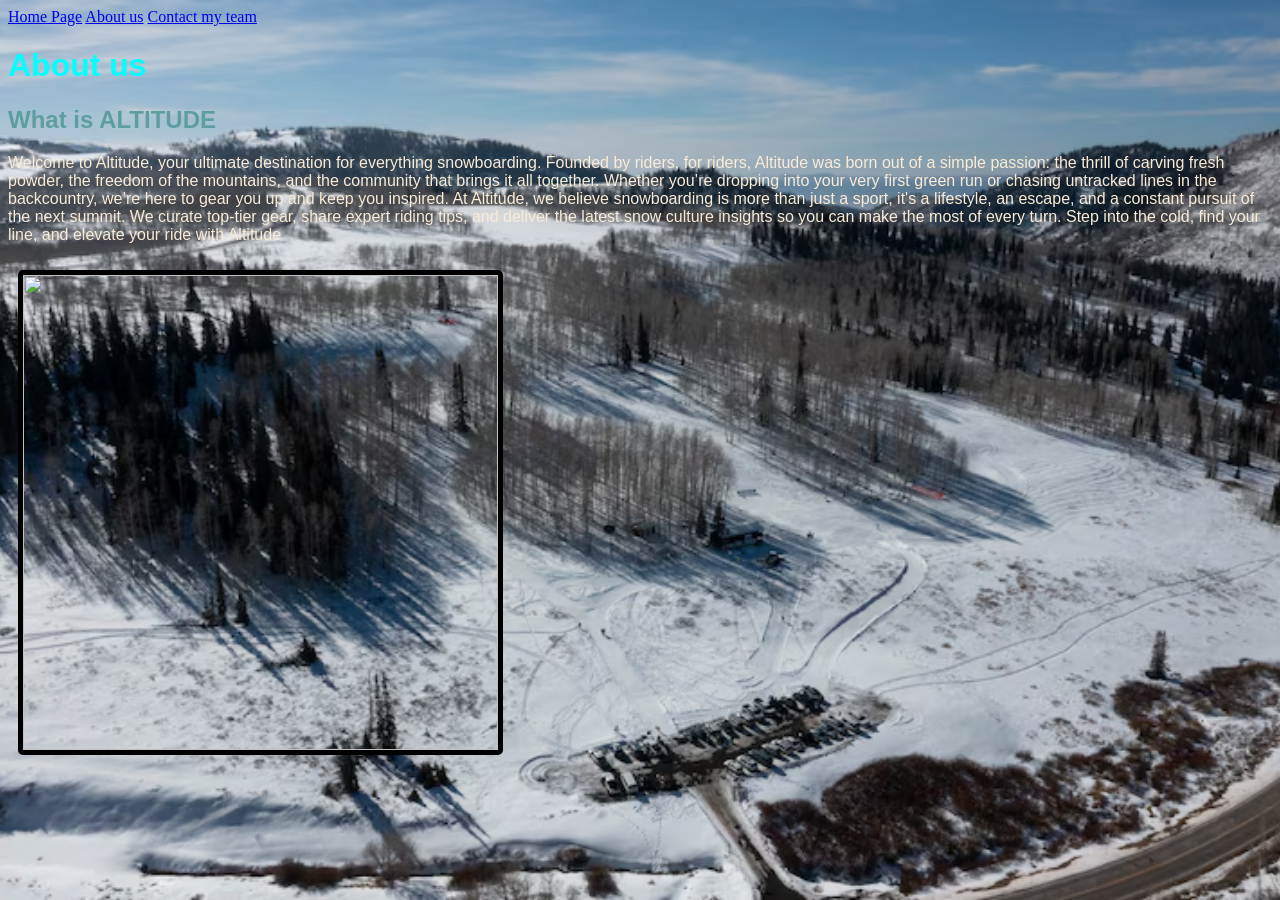
==== Week_3_Lab_WEBDEV_2nd_PAGE.html @ 10f117b0 "Changes for Web Dev site." ====
<!DOCTYPE html>
<html lang="en">
<head>
    <meta charset="UTF-8">
    <meta name="viewport" content="width=device-width, initial-scale=1.0">
    <title>About us</title>
    <link rel="stylesheet" href="style_2nd_page.css"
</head>
<body>
     <nav>         
    <a href="Week_3_LabWEB_DEV.html">Home Page</a></li>
    <a href="Week_3_Lab_WEBDEV_2nd_PAGE.html">About us</a>
    <a href="#Conta">Contact my team</a></li>

    </nav>
<h1 id="head">About us</h1>
<h2 id="head2">What is ALTITUDE</h2>

    
<p id="p1"> 
Welcome to Altitude, your ultimate destination for everything snowboarding.
Founded by riders, for riders, Altitude was born out of a simple passion: the thrill of carving fresh powder, the freedom of the mountains, and the community that brings it all together. Whether you’re dropping into your very first green run or chasing untracked lines in the backcountry, we’re here to gear you up and keep you inspired.
At Altitude, we believe snowboarding is more than just a sport, it's a lifestyle, an escape, and a constant pursuit of the next summit. We curate top-tier gear, share expert riding tips, and deliver the latest snow culture insights so you can make the most of every turn.
Step into the cold, find your line, and elevate your ride with Altitude 
</p>

<div id="Backgroundimage2">
    <img src="Picture_For_CS#2.jpg">   
</div>




    
    </nav>


</body>
</html>
---- style_2nd_page.css ----
body {
    background-image: url("AboutUSBACK.avif") ;
    background-repeat: no-repeat ;
    background-size: cover;
    background-position: center;
    background-attachment: fixed;
}
#p1 {
    color: antiquewhite;
    font-family: Impact, Haettenschweiler, 'Arial Narrow Bold', sans-serif;
    
    
}
#head {
    color: aqua;
    font-family: 'Franklin Gothic Medium', 'Arial Narrow', Arial, sans-serif;



}
#head2 {
    color: cadetblue;
    font-family: Verdana, Geneva, Tahoma, sans-serif;
}

div#Backgroundimage2 img{
    height: 475px;
    width: 475px;
    margin: 10px;
    display: inline-block;
    border: 5px solid black;
    border-radius: 5px;
}
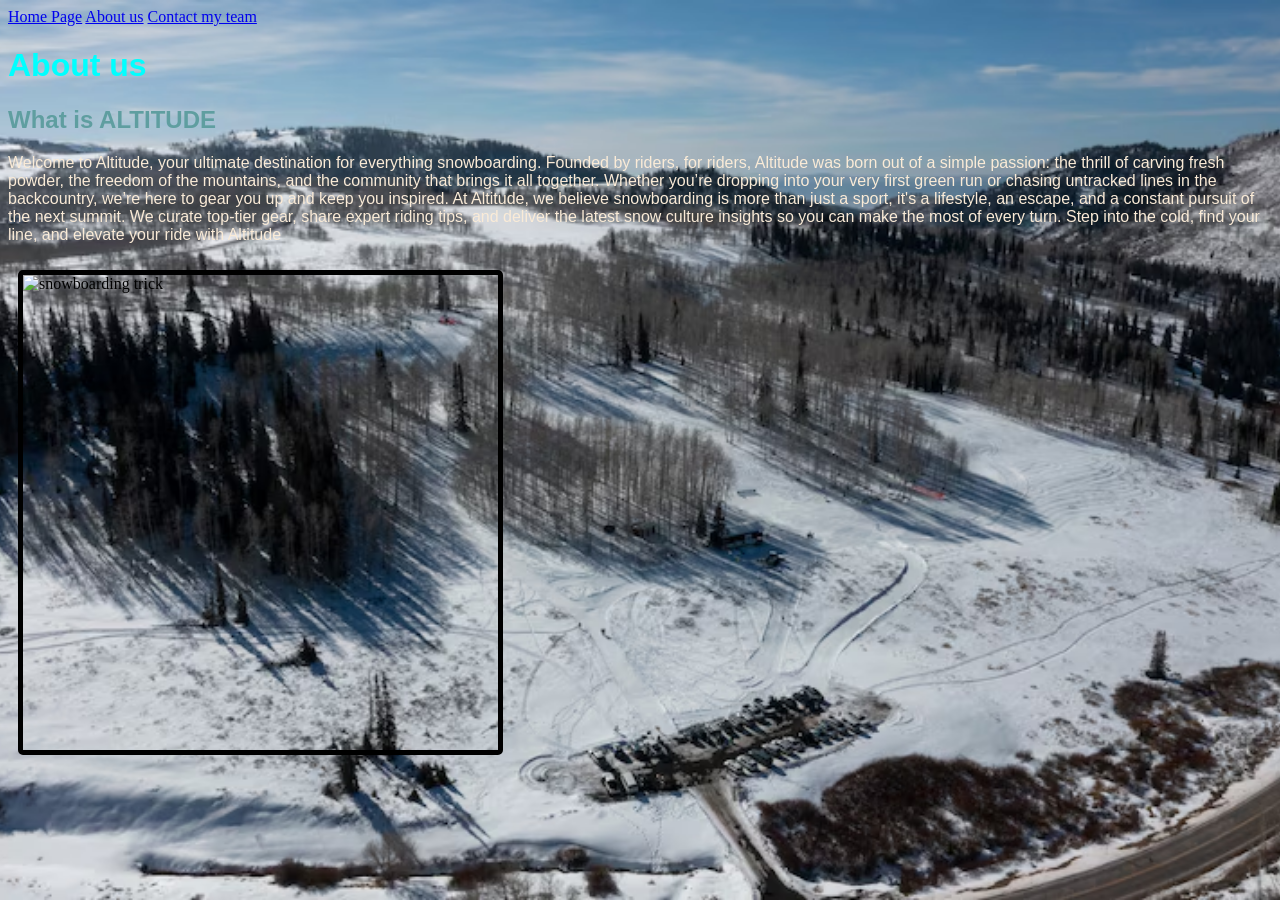
==== commit 1da0ba43: "code change" ====
--- a/Week_3_Lab_WEBDEV_2nd_PAGE.html
+++ b/Week_3_Lab_WEBDEV_2nd_PAGE.html
@@ -8,7 +8,7 @@
 </head>
 <body>
      <nav>         
-    <a href="Week_3_LabWEB_DEV.html">Home Page</a></li>
+    <a href="index.html">Home Page</a></li>
     <a href="Week_3_Lab_WEBDEV_2nd_PAGE.html">About us</a>
     <a href="#Conta">Contact my team</a></li>
 
@@ -25,7 +25,7 @@
 </p>
 
 <div id="Backgroundimage2">
-    <img src="Picture_For_CS#2.jpg">   
+    <img src="Picture_For_CS#2.jpg" alt="snowboarding trick">   
 </div>
 
 
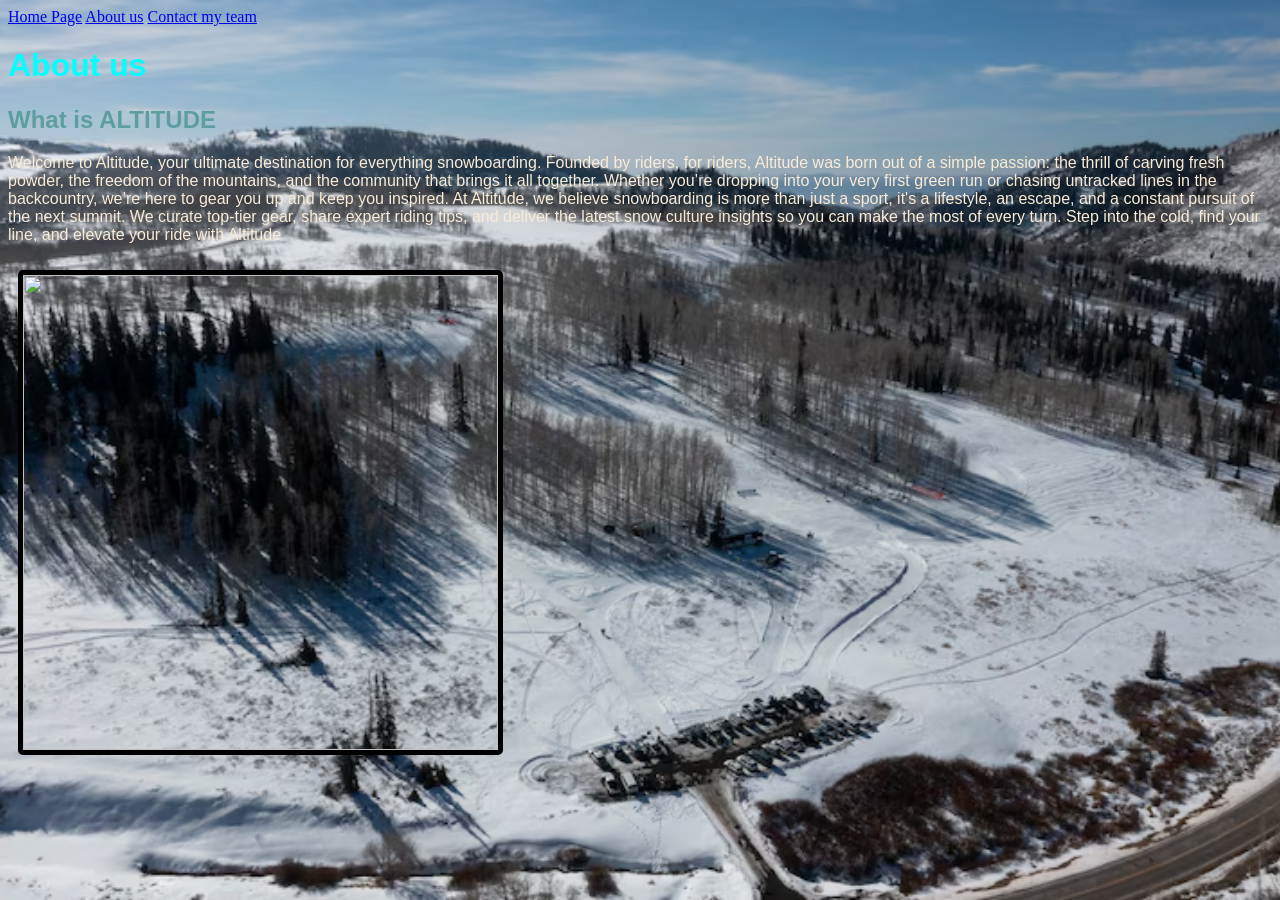
==== commit f93a3c0a: "changes" ====
--- a/Week_3_Lab_WEBDEV_2nd_PAGE.html
+++ b/Week_3_Lab_WEBDEV_2nd_PAGE.html
@@ -8,7 +8,7 @@
 </head>
 <body>
      <nav>         
-    <a href="index.html">Home Page</a></li>
+    <a href="Week_3_LabWEB_DEV.html">Home Page</a></li>
     <a href="Week_3_Lab_WEBDEV_2nd_PAGE.html">About us</a>
     <a href="#Conta">Contact my team</a></li>
 
@@ -25,7 +25,7 @@
 </p>
 
 <div id="Backgroundimage2">
-    <img src="Picture_For_CS#2.jpg" alt="snowboarding trick">   
+    <img src="Picture_For_CS#2.jpg">   
 </div>
 
 
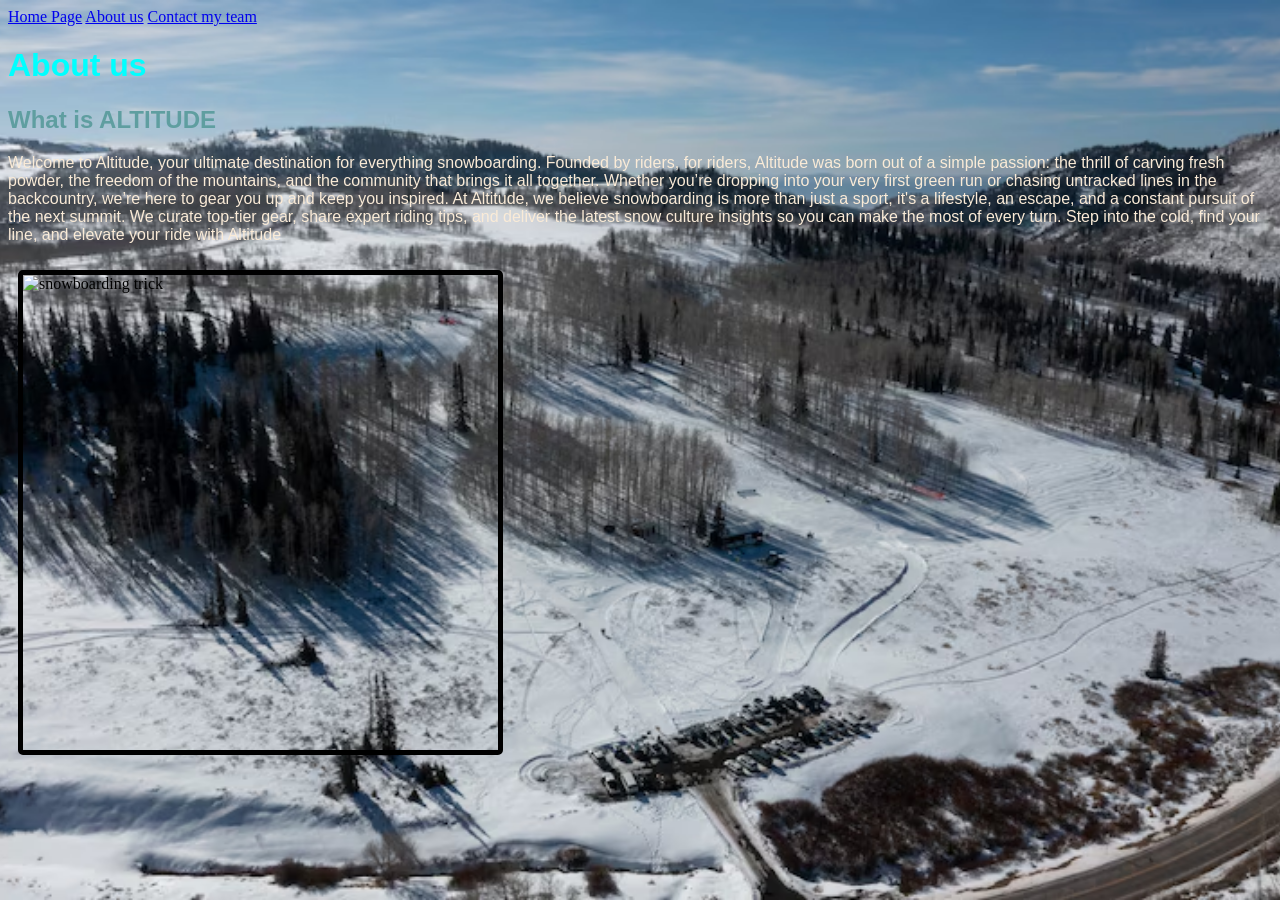
==== commit 879d9468: "changes" ====
--- a/Week_3_Lab_WEBDEV_2nd_PAGE.html
+++ b/Week_3_Lab_WEBDEV_2nd_PAGE.html
@@ -4,11 +4,11 @@
     <meta charset="UTF-8">
     <meta name="viewport" content="width=device-width, initial-scale=1.0">
     <title>About us</title>
-    <link rel="stylesheet" href="style_2nd_page.css"
+    <link rel="stylesheet" href="style_2nd_page.css">
 </head>
 <body>
      <nav>         
-    <a href="Week_3_LabWEB_DEV.html">Home Page</a></li>
+    <a href="index.html">Home Page</a></li>
     <a href="Week_3_Lab_WEBDEV_2nd_PAGE.html">About us</a>
     <a href="#Conta">Contact my team</a></li>
 
@@ -25,7 +25,7 @@
 </p>
 
 <div id="Backgroundimage2">
-    <img src="Picture_For_CS#2.jpg">   
+    <img src="Picture_For_CS#2.jpg" alt="snowboarding trick">   
 </div>
 
 
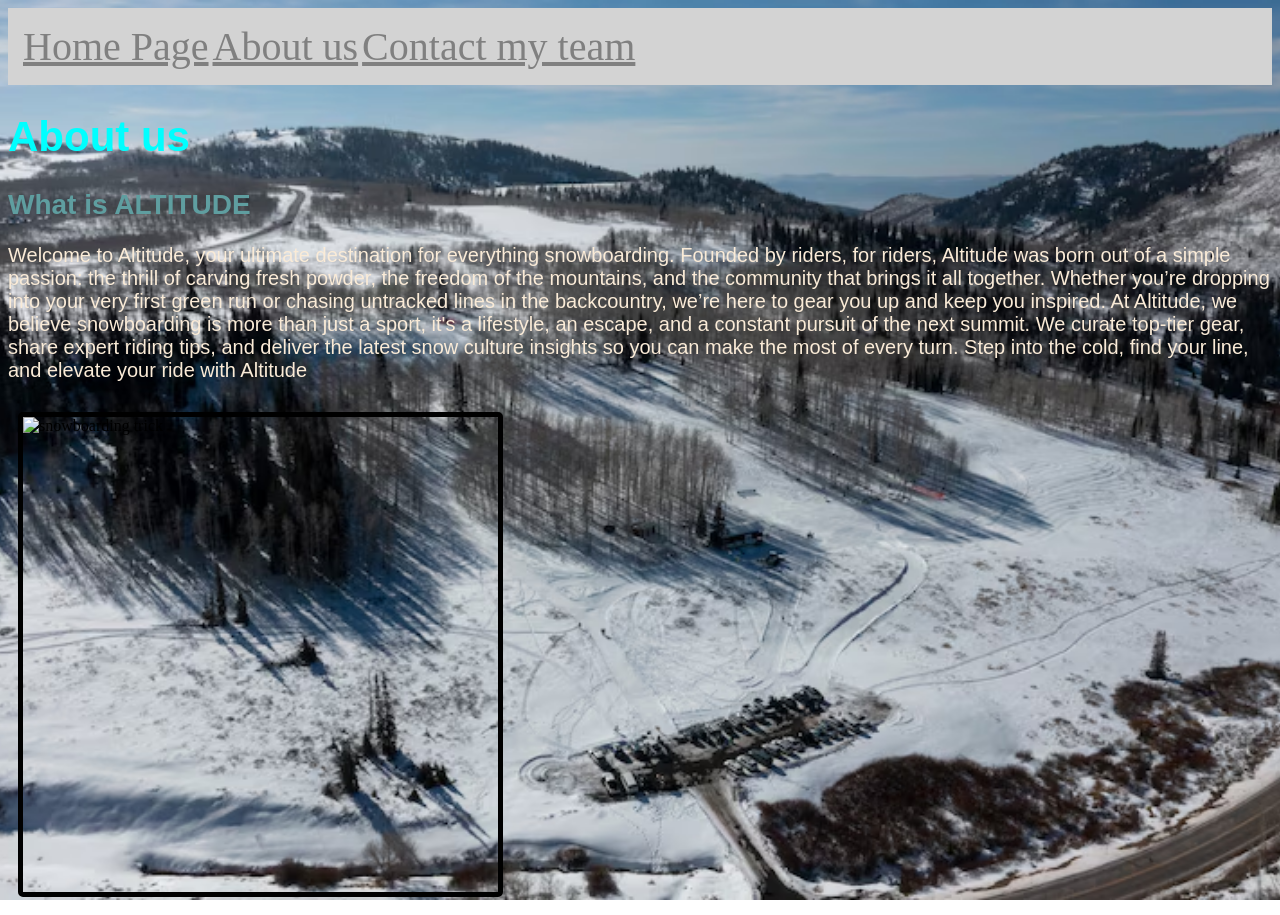
==== commit 3a8d08e3: "changes3_4:54pm" ====
--- a/Week_3_Lab_WEBDEV_2nd_PAGE.html
+++ b/Week_3_Lab_WEBDEV_2nd_PAGE.html
@@ -8,9 +8,9 @@
 </head>
 <body>
      <nav>         
-    <a href="index.html">Home Page</a></li>
-    <a href="Week_3_Lab_WEBDEV_2nd_PAGE.html">About us</a>
-    <a href="#Conta">Contact my team</a></li>
+    <a class="linkh" href="index.html">Home Page</a></li>
+    <a class="linkAB" href="Week_3_Lab_WEBDEV_2nd_PAGE.html">About us</a>
+    <a class="linkC" href="#Contact">Contact my team</a></li>
 
     </nav>
 <h1 id="head">About us</h1>
@@ -25,7 +25,7 @@
 </p>
 
 <div id="Backgroundimage2">
-    <img src="Picture_For_CS#2.jpg" alt="snowboarding trick">   
+    <img src="CSS#2_Secpage.jpg" alt="snowboarding trick">   
 </div>
 
 
--- a/style_2nd_page.css
+++ b/style_2nd_page.css
@@ -30,4 +30,97 @@
     display: inline-block;
     border: 5px solid black;
     border-radius: 5px;
-}+}
+
+nav {
+    background-color: lightgray;
+    width: 100%;
+    padding:15px;
+    box-sizing: border-box;
+
+}
+
+.linkh{
+  width: 200px;
+  height: 150px;
+  font-size: 40px;
+  color: gray;  
+}
+.linkh:hover{
+  background-color: RGBA(100, 150, 100, 0.6);
+  transition: 2s;
+}
+
+
+.linkAB{
+  width: 200px;
+  height: 150px;
+  font-size: 40px;
+  color: gray;  
+
+}
+.linkAB:hover{
+  background-color: RGBA(100, 150, 100, 0.6);
+  transition: 2s;
+}
+
+.linkC{
+  width: 200px;
+  height: 150px;
+  font-size: 40px;
+  color: gray;  
+
+}
+.linkC:hover{
+  background-color: RGBA(100, 150, 100, 0.6);
+  transition: 2s;
+}
+
+@media screen and (max-width: 599px) {
+    nav {
+        flex-direction: column;
+        align-items: center;
+    }
+
+    h1 {
+        font-size: 24px;
+    }
+
+    h2 {
+        font-size: 18px;
+    }
+
+    p {
+        font-size: 14px;
+    }
+}
+
+/* Tablet: 600px - 1024px */
+@media screen and (min-width: 600px) and (max-width: 1024px) {
+    h1 {
+        font-size: 32px;
+    }
+
+    h2 {
+        font-size: 24px;
+    }
+
+    p {
+        font-size: 18px;
+    }
+}
+
+/* Desktop: over 1024px */
+@media screen and (min-width: 1025px) {
+    h1 {
+        font-size: 42px;
+    }
+
+    h2 {
+        font-size: 28px;
+    }
+
+    p {
+        font-size: 20px;
+    }
+}
